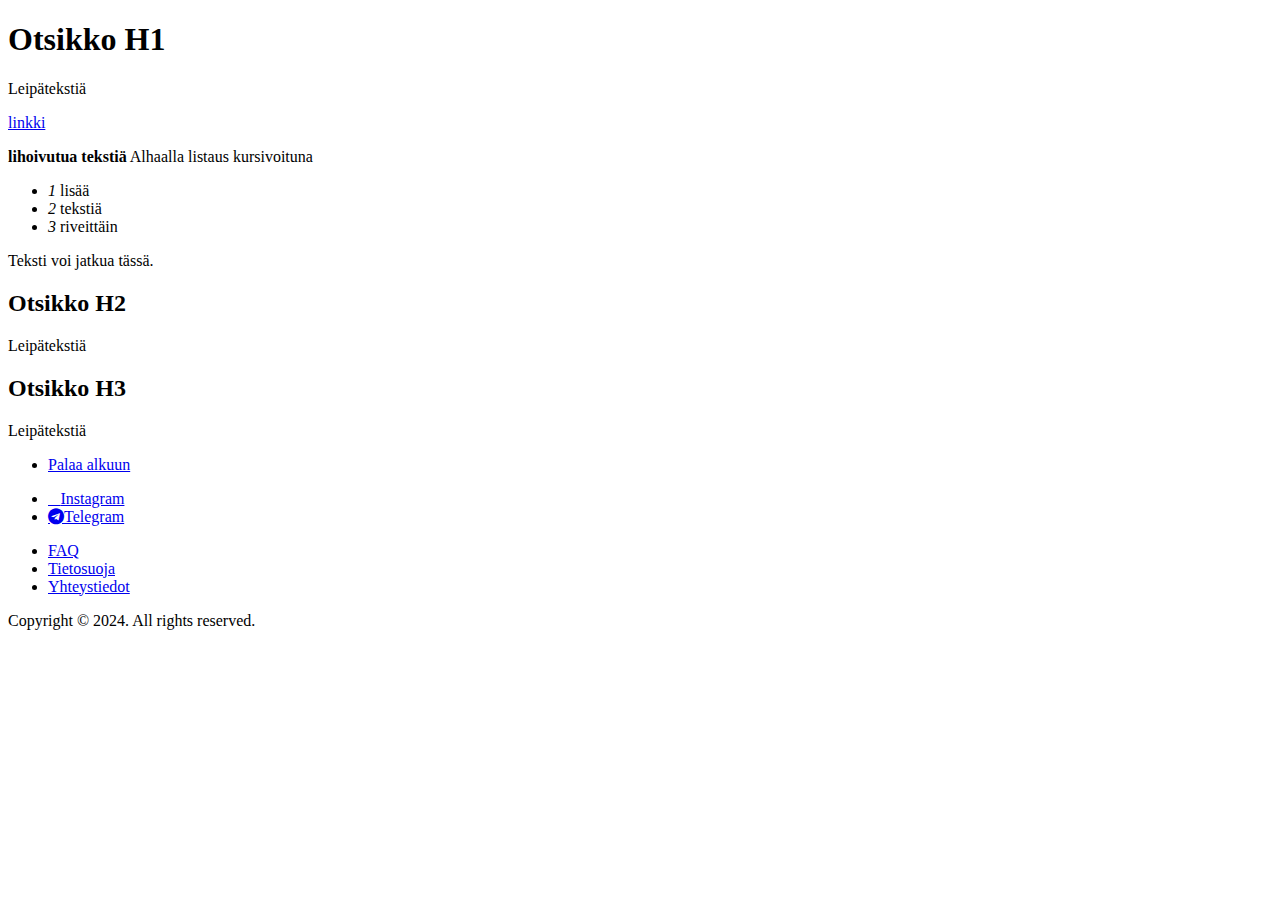
==== blank.html @ 28e53190 "blank + jasenyys" ====
<!DOCTYPE HTML>

<html>
	<head>
		<title> </title>
		<meta http-equiv="content-type" content="text/html; charset=utf-8" />
		<meta name="description" content="" />
		<meta name="keywords" content="" />
		<meta property="og:site_name" content="hhtimik.github.io" />
		<!--[if lte IE 8]><script src="css/ie/html5shiv.js"></script><![endif]-->
		<script src="js/jquery.min.js"></script>
		<script src="js/jquery.dropotron.min.js"></script>
		<script src="js/jquery.scrollgress.min.js"></script>
		<script src="js/jquery.scrolly.min.js"></script>
		<script src="js/jquery.slidertron.min.js"></script>
		<script src="js/skel.min.js"></script>
		<script src="js/skel-layers.min.js"></script>
		<script src="js/init.js"></script>
		<noscript>
			<link rel="stylesheet" href="css/skel.css" />
			<link rel="stylesheet" href="css/style.css" />
			<link rel="stylesheet" href="css/style-xlarge.css" />
			<link rel="stylesheet" href="css/font-awesome.min.css">
		</noscript>
		<meta name="viewport" content="width=device-width, initial-scale=1">
		<link rel="stylesheet" href="https://cdnjs.cloudflare.com/ajax/libs/font-awesome/4.7.0/css/font-awesome.min.css">
		<!--[if lte IE 9]><link rel="stylesheet" href="css/ie/v9.css" /><![endif]-->
		<!--[if lte IE 8]><link rel="stylesheet" href="css/ie/v8.css" /><![endif]-->
	</head>
    <body class="landing">
	
	<!-- TEKSTISISÄLTÖ -->	

		<section id="two" class="wrapper style2">
			<div class="container">
				<h1>Otsikko H1</h1>
				<p>Leipätekstiä</p>
				<p><a href="https://sko.oaj.fi">linkki</a>
				</p>
				<p><strong>lihoivutua tekstiä</strong> Alhaalla listaus kursivoituna
                <!-- ul aloittaa listauksen -->	
					<ul>
					<li><i>1</i> lisää
					<li><i>2</i> tekstiä
					<li><i>3</i> riveittäin
					</ul>
					Teksti voi jatkua tässä.
				</p>
					
				<h2>Otsikko H2</h2>
                <p>Leipätekstiä</p>
                <h2>Otsikko H3</h2>
                <p>Leipätekstiä</p>
                
			</div>
		</section>
	
		<!-- CTA -->
		<section id="cta" class="wrapper style3">
			<!--		<h2>Sed faucibus et consequat</h2> -->
					<ul class="actions">
						<li><a href="#" class="button big">Palaa alkuun</a></li>
					</ul>
				</section>
				
			<!-- Footer -->
				<footer id="footer">
					<ul class="icons"> <!-- https://fontawesome.com/v4/icons/-->
			<!--			<li><a href="#" class="icon fa-twitter"><span class="label">Twitter</span></a></li> -->
			<!--			<li><a href="#" class="icon fa-facebook"><span class="label">Facebook</span></a></li> -->
						<li><a href="http://www.instagram.com/hhopettajat" class="icon fa-instagram"><span class="label">Instagram</span></a></li> 
			<!--			<li><a href="#" class="icon fa-dribbble"><span class="label">Dribbble</span></a></li> -->
						<!-- <li><a href="#" class="icon fa fa-microsoft"><span class="label">Envelope</span></a></li> -->
						<li><a href="http://t.me/hhopettajat" class="icon fa fa-telegram"><span class="label">Telegram</span></a></li>
					</ul>
					<ul class="menu">
						<li><a href="#">FAQ</a></li>
					<!--	<li><a href="#">Terms of Use</a></li> -->
						<li><a href="#">Tietosuoja</a></li>
						<li><a href="#five">Yhteystiedot</a></li>
					</ul>
					<span class="copyright">
						Copyright &copy; 2024. All rights reserved.
					</span>
				</footer>
    </body>
</html>
---- css/style.css ----
@import url(font-awesome.min.css);
@import url("http://fonts.googleapis.com/css?family=Lato:300,700");

/*
	Drift by Pixelarity
	pixelarity.com @pixelarity
	License: pixelarity.com/license
*/

/* Basic */

	body {
		background: #fff;
	}

		body.is-loading * {
			-moz-animation: none !important;
			-webkit-animation: none !important;
			-o-animation: none !important;
			-ms-animation: none !important;
			animation: none !important;
			-moz-transition: none !important;
			-webkit-transition: none !important;
			-o-transition: none !important;
			-ms-transition: none !important;
			transition: none !important;
		}

	body, input, select, textarea {
		color: #646464;
		font-family: "Lato", Helvetica, sans-serif;
		font-size: 15pt;
		font-weight: 300;
		line-height: 1.75em;
	}

	a {
		-moz-transition: color 0.2s ease-in-out, border-color 0.2s ease-in-out;
		-webkit-transition: color 0.2s ease-in-out, border-color 0.2s ease-in-out;
		-o-transition: color 0.2s ease-in-out, border-color 0.2s ease-in-out;
		-ms-transition: color 0.2s ease-in-out, border-color 0.2s ease-in-out;
		transition: color 0.2s ease-in-out, border-color 0.2s ease-in-out;
		color: #5668ab;
		font-weight: bold;
		text-decoration: none;
		border-bottom: dotted 1px;
	}

		a:hover {
			text-decoration: none;
			color: #e0555a !important;
			border-bottom-color: transparent;
		}

	strong, b {
		color: #545454;
		font-weight: 700;
	}

	em, i {
		font-style: italic;
	}

	p {
		margin: 0 0 2em 0;
		
	}

	h1, h2, h3, h4, h5, h6 {
		color: #545454;
		font-weight: 700;
		line-height: 1em;
		margin: 0 0 1em 0;
		letter-spacing: -0.01em;
	}

		h1 a, h2 a, h3 a, h4 a, h5 a, h6 a {
			color: inherit;
			text-decoration: none;
		}

	h2 {
		font-size: 1.75em;
		line-height: 1.5em;
	}

	h3 {
		font-size: 1.25em;
		line-height: 1.5em;
	}

	h4 {
		font-size: 1.1em;
		line-height: 1.5em;
	}

	h5 {
		font-size: 0.9em;
		line-height: 1.5em;
	}

	h6 {
		font-size: 0.7em;
		line-height: 1.5em;
	}

	sub {
		font-size: 0.8em;
		position: relative;
		top: 0.5em;
	}

	sup {
		font-size: 0.8em;
		position: relative;
		top: -0.5em;
	}

	hr {
		border: 0;
		border-bottom: solid 1px rgba(144, 144, 144, 0.25);
		margin: 2em 0;
	}

		hr.major {
			margin: 3em 0;
		}

	blockquote {
		border-left: solid 4px rgba(144, 144, 144, 0.25);
		font-style: italic;
		margin: 0 0 2em 0;
		padding: 0.5em 0 0.5em 2em;
	}

	code {
		background: rgba(144, 144, 144, 0.075);
		border-radius: 0.5em;
		border: solid 1px rgba(144, 144, 144, 0.25);
		font-family: "Courier New", monospace;
		font-size: 0.9em;
		margin: 0 0.25em;
		padding: 0.25em 0.65em;
	}

	pre {
		-webkit-overflow-scrolling: touch;
		font-family: "Courier New", monospace;
		font-size: 0.9em;
		margin: 0 0 2em 0;
	}

		pre code {
			display: block;
			line-height: 1.75em;
			padding: 1em 1.5em;
			overflow-x: auto;
		}

	.align-left {
		text-align: left;
	}

	.align-center {
		text-align: center;
	}

	.align-right {
		text-align: right;
	}

/* Section/Article */

	section.special, article.special {
		text-align: center;
	}

	header p {
		color: #1f1f1f;
		position: relative;
		margin: 0 0 1.5em 0;
	}

	header h2 + p {
		font-size: 1.25em;
		margin-top: -1em;
		line-height: 1.75em;
	}

	header h3 + p {
		font-size: 1.1em;
		margin-top: -0.85em;
		line-height: 1.5em;
	}

	header h4 + p,
	header h5 + p,
	header h6 + p {
		font-size: 0.9em;
		margin-top: -0.75em;
		line-height: 1.5em;
	}

	header.major {
		text-align: center;
	}

		header.major h2 {
			font-size: 2.35em;
		}

		header.major p {
			margin: -1em 0 3.5em 0;
		}

/* Form */

	form {
		margin: 0 0 2em 0;
	}

	label {
		color: #545454;
		display: block;
		font-size: 0.9em;
		font-weight: 700;
		margin: 0 0 1em 0;
	}

	input[type="text"],
	input[type="password"],
	input[type="email"],
	select,
	textarea {
		-moz-appearance: none;
		-webkit-appearance: none;
		-o-appearance: none;
		-ms-appearance: none;
		appearance: none;
		background: rgba(144, 144, 144, 0.075);
		border-radius: 0.5em;
		border: none;
		border: solid 1px rgba(144, 144, 144, 0.25);
		color: inherit;
		display: block;
		outline: 0;
		padding: 0 1em;
		text-decoration: none;
		width: 100%;
	}

		input[type="text"]:invalid,
		input[type="password"]:invalid,
		input[type="email"]:invalid,
		select:invalid,
		textarea:invalid {
			box-shadow: none;
		}

		input[type="text"]:focus,
		input[type="password"]:focus,
		input[type="email"]:focus,
		select:focus,
		textarea:focus {
			border-color: #e0555a;
			box-shadow: 0 0 0 1px #e0555a;
		}

	.select-wrapper {
		text-decoration: none;
		display: block;
		position: relative;
	}

		.select-wrapper:before {
			-moz-osx-font-smoothing: grayscale;
			-webkit-font-smoothing: antialiased;
			font-family: FontAwesome;
			font-style: normal;
			font-weight: normal;
			text-transform: none !important;
		}

		.select-wrapper:before {
			content: '\f078';
			color: rgba(144, 144, 144, 0.25);
			display: block;
			height: 2.75em;
			line-height: 2.75em;
			pointer-events: none;
			position: absolute;
			right: 0;
			text-align: center;
			top: 0;
			width: 2.75em;
		}

		.select-wrapper select::-ms-expand {
			display: none;
		}

	input[type="text"],
	input[type="password"],
	input[type="email"],
	select {
		height: 2.75em;
	}

	textarea {
		padding: 0.75em 1em;
	}

	input[type="checkbox"],
	input[type="radio"] {
		-moz-appearance: none;
		-webkit-appearance: none;
		-o-appearance: none;
		-ms-appearance: none;
		appearance: none;
		display: block;
		float: left;
		margin-right: -2em;
		opacity: 0;
		width: 1em;
		z-index: -1;
	}

		input[type="checkbox"] + label,
		input[type="radio"] + label {
			text-decoration: none;
			color: #646464;
			cursor: pointer;
			display: inline-block;
			font-size: 1em;
			font-weight: 300;
			padding-left: 2.4em;
			padding-right: 0.75em;
			position: relative;
		}

			input[type="checkbox"] + label:before,
			input[type="radio"] + label:before {
				-moz-osx-font-smoothing: grayscale;
				-webkit-font-smoothing: antialiased;
				font-family: FontAwesome;
				font-style: normal;
				font-weight: normal;
				text-transform: none !important;
			}

			input[type="checkbox"] + label:before,
			input[type="radio"] + label:before {
				background: rgba(144, 144, 144, 0.075);
				border-radius: 0.5em;
				border: solid 1px rgba(144, 144, 144, 0.25);
				content: '';
				display: inline-block;
				height: 1.65em;
				left: 0;
				line-height: 1.58125em;
				position: absolute;
				text-align: center;
				top: 0;
				width: 1.65em;
			}

		input[type="checkbox"]:checked + label:before,
		input[type="radio"]:checked + label:before {
			background: #494d53;
			border-color: #494d53;
			color: #ffffff;
			content: '\f00c';
		}

		input[type="checkbox"]:focus + label:before,
		input[type="radio"]:focus + label:before {
			border-color: #e0555a;
			box-shadow: 0 0 0 1px #e0555a;
		}

	input[type="checkbox"] + label:before {
		border-radius: 0.5em;
	}

	input[type="radio"] + label:before {
		border-radius: 100%;
	}

	::-webkit-input-placeholder {
		color: #949494 !important;
		opacity: 1.0;
	}

	:-moz-placeholder {
		color: #949494 !important;
		opacity: 1.0;
	}

	::-moz-placeholder {
		color: #949494 !important;
		opacity: 1.0;
	}

	:-ms-input-placeholder {
		color: #949494 !important;
		opacity: 1.0;
	}

	.formerize-placeholder {
		color: #949494 !important;
		opacity: 1.0;
	}

/* Box */

	.box {
		border-radius: 0.5em;
		border: solid 1px rgba(144, 144, 144, 0.25);
		margin-bottom: 2em;
		padding: 2em;
	}

		.box > :last-child,
		.box > :last-child > :last-child,
		.box > :last-child > :last-child > :last-child {
			margin-bottom: 0;
		}

		.box.alt {
			border: 0;
			border-radius: 0;
			padding: 0;
		}

		.box.post {
			margin-left: auto;
			margin-right: auto;
			text-align: center;
		}

			.box.post .image:first-child {
				border-bottom-left-radius: 0;
				border-bottom-right-radius: 0;
				margin: -2em 0 2em -2em;
				width: calc(100% + 4em);
			}

				.box.post .image:first-child img {
					border-bottom-left-radius: 0;
					border-bottom-right-radius: 0;
				}

/* Icon */

	.icon {
		text-decoration: none;
		border-bottom: none;
		position: relative;
	}

		.icon:before {
			-moz-osx-font-smoothing: grayscale;
			-webkit-font-smoothing: antialiased;
			font-family: FontAwesome;
			font-style: normal;
			font-weight: normal;
			text-transform: none !important;
		}

		.icon > .label {
			display: none;
		}

/* Image */

	.image {
		border-radius: 0.5em;
		border: 0;
		display: inline-block;
		position: relative;
	}

		.image img {
			position: relative;
			border-radius: 0.5em;
			display: block;
		}

		.image.left {
			float: left;
			padding: 0 1.5em 1em 0;
			top: 0.25em;
		}

		.image.right {
			float: right;
			padding: 0 0 1em 1.5em;
			top: 0.25em;
		}

		.image.left, .image.right {
			max-width: 40%;
		}

			.image.left img, .image.right img {
				width: 100%;
			}

		.image.fit {
			display: block;
			margin: 0 0 2em 0;
			width: 100%;
		}

			.image.fit img {
				display: block;
				width: 100%;
			}

/* List */

	ol {
		list-style: decimal;
		margin: 0 0 2em 0;
		padding-left: 1.25em;
	}

		ol li {
			padding-left: 0.25em;
		}

	ul {
		list-style: disc;
		margin: 0 0 2em 0;
		padding-left: 1em;
	}

		ul li {
			padding-left: 0.5em;
		}

		ul.alt {
			list-style: none;
			padding-left: 0;
		}

			ul.alt li {
				border-top: solid 1px rgba(144, 144, 144, 0.25);
				padding: 0.5em 0;
			}

				ul.alt li:first-child {
					border-top: 0;
					padding-top: 0;
				}

		ul.icons {
			cursor: default;
			list-style: none;
			padding-left: 0;
		}

			ul.icons li {
				display: inline-block;
				padding: 0 1.25em 0 0;
			}

				ul.icons li:last-child {
					padding-right: 0 !important;
				}

				ul.icons li .icon {
					border-radius: 0.5em;
					border: solid 1px rgba(144, 144, 144, 0.25);
					color: #949494 !important;
					display: inline-block;
					font-size: 1.25em;
					height: 2.75em;
					line-height: 2.75em;
					text-align: center;
					width: 2.75em;
				}

				ul.icons li a.icon {
					-moz-transition: background-color 0.2s ease-in-out, color 0.2s ease-in-out;
					-webkit-transition: background-color 0.2s ease-in-out, color 0.2s ease-in-out;
					-o-transition: background-color 0.2s ease-in-out, color 0.2s ease-in-out;
					-ms-transition: background-color 0.2s ease-in-out, color 0.2s ease-in-out;
					transition: background-color 0.2s ease-in-out, color 0.2s ease-in-out;
				}

					ul.icons li a.icon:hover {
						background-color: rgba(144, 144, 144, 0.075);
					}

					ul.icons li a.icon:active {
						background-color: rgba(144, 144, 144, 0.2);
					}

		ul.actions {
			cursor: default;
			list-style: none;
			padding-left: 0;
		}

			ul.actions li {
				display: inline-block;
				padding: 0 1em 0 0;
				vertical-align: middle;
			}

				ul.actions li:last-child {
					padding-right: 0;
				}

			ul.actions.small li {
				padding: 0 0.5em 0 0;
			}

			ul.actions.vertical li {
				display: block;
				padding: 1em 0 0 0;
			}

				ul.actions.vertical li:first-child {
					padding-top: 0;
				}

				ul.actions.vertical li > * {
					margin-bottom: 0;
				}

			ul.actions.vertical.small li {
				padding: 0.5em 0 0 0;
			}

				ul.actions.vertical.small li:first-child {
					padding-top: 0;
				}

			ul.actions.fit {
				display: table;
				margin-left: -1em;
				padding: 0;
				table-layout: fixed;
				width: calc(100% + 1em);
			}

				ul.actions.fit li {
					display: table-cell;
					padding: 0 0 0 1em;
				}

					ul.actions.fit li > * {
						margin-bottom: 0;
					}

				ul.actions.fit.small {
					margin-left: -0.5em;
					width: calc(100% + 0.5em);
				}

					ul.actions.fit.small li {
						padding: 0 0 0 0.5em;
					}

		ul.menu {
			line-height: 1em;
			list-style: none;
			padding: 0;
		}

			ul.menu li {
				border-left: solid 1px rgba(144, 144, 144, 0.25);
				display: inline-block;
				margin-left: 1em;
				padding-left: 1em;
			}

				ul.menu li:first-child {
					border-left: 0;
					margin-left: 0;
					padding-left: 0;
				}

	dl {
		margin: 0 0 2em 0;
	}

/* Table */

	.table-wrapper {
		-webkit-overflow-scrolling: touch;
		overflow-x: auto;
	}

	table {
		margin: 0 0 2em 0;
		width: 100%;
	}

		table tbody tr {
			border: solid 1px rgba(144, 144, 144, 0.25);
			border-left: 0;
			border-right: 0;
		}

			table tbody tr:nth-child(2n + 1) {
				background-color: rgba(144, 144, 144, 0.075);
			}

		table td {
			padding: 0.75em 0.75em;
		}

		table th {
			color: #545454;
			font-size: 0.9em;
			font-weight: 700;
			padding: 0 0.75em 0.75em 0.75em;
			text-align: left;
		}

		table thead {
			border-bottom: solid 2px rgba(144, 144, 144, 0.25);
		}

		table tfoot {
			border-top: solid 2px rgba(144, 144, 144, 0.25);
		}

		table.alt {
			border-collapse: separate;
		}

			table.alt tbody tr td {
				border: solid 1px rgba(144, 144, 144, 0.25);
				border-left-width: 0;
				border-top-width: 0;
			}

				table.alt tbody tr td:first-child {
					border-left-width: 1px;
				}

			table.alt tbody tr:first-child td {
				border-top-width: 1px;
			}

			table.alt thead {
				border-bottom: 0;
			}

			table.alt tfoot {
				border-top: 0;
			}

/* Button */

	input[type="submit"],
	input[type="reset"],
	input[type="button"],
	.button {
		-moz-appearance: none;
		-webkit-appearance: none;
		-o-appearance: none;
		-ms-appearance: none;
		appearance: none;
		-moz-transition: background-color 0.2s ease-in-out, color 0.2s ease-in-out;
		-webkit-transition: background-color 0.2s ease-in-out, color 0.2s ease-in-out;
		-o-transition: background-color 0.2s ease-in-out, color 0.2s ease-in-out;
		-ms-transition: background-color 0.2s ease-in-out, color 0.2s ease-in-out;
		transition: background-color 0.2s ease-in-out, color 0.2s ease-in-out;
		background-color: transparent;
		border-radius: 0.5em;
		border: solid 1px rgba(144, 144, 144, 0.25) !important;
		color: #545454 !important;
		cursor: pointer;
		display: inline-block;
		font-size: 0.8em;
		font-weight: 700;
		height: 3.5em;
		letter-spacing: 0.1em;
		line-height: 3.5em;
		overflow: hidden;
		padding: 0 2em;
		text-align: center;
		text-decoration: none;
		text-overflow: ellipsis;
		text-transform: uppercase;
		white-space: nowrap;
	}

		input[type="submit"]:hover,
		input[type="reset"]:hover,
		input[type="button"]:hover,
		.button:hover {
			background-color: rgba(144, 144, 144, 0.075);
			color: #545454 !important;
		}

		input[type="submit"]:active,
		input[type="reset"]:active,
		input[type="button"]:active,
		.button:active {
			background-color: rgba(144, 144, 144, 0.2);
		}

		input[type="submit"].icon,
		input[type="reset"].icon,
		input[type="button"].icon,
		.button.icon {
			padding-left: 1.35em;
		}

			input[type="submit"].icon:before,
			input[type="reset"].icon:before,
			input[type="button"].icon:before,
			.button.icon:before {
				margin-right: 0.5em;
			}

		input[type="submit"].fit,
		input[type="reset"].fit,
		input[type="button"].fit,
		.button.fit {
			display: block;
			margin: 0 0 1em 0;
			width: 100%;
		}

		input[type="submit"].small,
		input[type="reset"].small,
		input[type="button"].small,
		.button.small {
			font-size: 0.8em;
		}

		input[type="submit"].big,
		input[type="reset"].big,
		input[type="button"].big,
		.button.big {
			font-size: 1em;
			height: 3.5em;
			line-height: 3.5em;
			padding: 0 2.25em;
		}

		input[type="submit"].special,
		input[type="reset"].special,
		input[type="button"].special,
		.button.special {
			background-color: #e0555a;
			color: #ffffff !important;
		}

			input[type="submit"].special:hover,
			input[type="reset"].special:hover,
			input[type="button"].special:hover,
			.button.special:hover {
				background-color: #E46B6F;
			}

			input[type="submit"].special:active,
			input[type="reset"].special:active,
			input[type="button"].special:active,
			.button.special:active {
				background-color: #DC3F45;
			}

		input[type="submit"].disabled, input[type="submit"]:disabled,
		input[type="reset"].disabled,
		input[type="reset"]:disabled,
		input[type="button"].disabled,
		input[type="button"]:disabled,
		.button.disabled,
		.button:disabled {
			background-color: #646464 !important;
			box-shadow: inset 0 -0.15em 0 0 rgba(0, 0, 0, 0.15);
			color: #fff !important;
			cursor: default;
			opacity: 0.25;
		}

/* Feature */

	.feature {
		text-decoration: none;
		padding-left: 6.5em;
		position: relative;
		text-align: left;
	}

		.feature:before {
			-moz-osx-font-smoothing: grayscale;
			-webkit-font-smoothing: antialiased;
			font-family: FontAwesome;
			font-style: normal;
			font-weight: normal;
			text-transform: none !important;
		}

		.feature:before {
			border-radius: 0.5em;
			border: solid 1px rgba(144, 144, 144, 0.25);
			color: #e0555a;
			display: inline-block;
			font-size: 2.25em;
			height: 2em;
			left: 0;
			line-height: 2em;
			position: absolute;
			text-align: center;
			top: 0;
			width: 2em;
		}

		.feature h3 {
			margin: 0 0 0.7em 0;
		}

/* Slider */

	.slider {
		position: relative;
	}

		.slider .viewer {
			position: relative;
			border-radius: 0.5em;
			border: solid 1.5em #fff;
			height: 20em;
			margin: 0 auto;
			overflow: hidden;
			width: 80%;
		}

		.slider .slide img {
			border-radius: 0.375em;
			display: block;
			width: 100%;
		}

		.slider .nav-next,
		.slider .nav-previous {
			text-decoration: none;
			background: #fff;
			border-radius: 100%;
			color: #ddd;
			cursor: pointer;
			display: block;
			font-size: 3em;
			height: 1.25em;
			line-height: 1.15em;
			margin-top: -0.5em;
			position: absolute;
			text-align: center;
			top: 50%;
			width: 1.25em;
		}

			.slider .nav-next:before,
			.slider .nav-previous:before {
				-moz-osx-font-smoothing: grayscale;
				-webkit-font-smoothing: antialiased;
				font-family: FontAwesome;
				font-style: normal;
				font-weight: normal;
				text-transform: none !important;
			}

			.slider .nav-next:before,
			.slider .nav-previous:before {
				position: relative;
			}

		.slider .nav-next {
			right: 0;
		}

			.slider .nav-next:before {
				content: '\f105';
				right: -0.05em;
			}

		.slider .nav-previous {
			left: 0;
		}

			.slider .nav-previous:before {
				content: '\f104';
				left: -0.05em;
			}

/* Wrapper */

	.wrapper {
		padding: 5em 0 3em 0;
	}

		.wrapper.style1 {
			background: #f2f2f2;
		}

			.wrapper.style1 .box {
				background: #ffffff;
				border: 0;
			}

		.wrapper.style2 {
			background: #ffffff;
		}

		.wrapper.style3 {
			background: #d0e4fe;
			color: #d1f2f5;
		}

			.wrapper.style3 h1, .wrapper.style3 h2, .wrapper.style3 h3, .wrapper.style3 h4, .wrapper.style3 h5, .wrapper.style3 h6 {
				color: #ffffff;
			}

			.wrapper.style3 header p {
				color: #b5ebef;
			}

			.wrapper.style3 .button {
				border-color: white !important;
				color: #ffffff !important;
			}

				.wrapper.style3 .button:hover {
					background-color: rgba(255, 255, 255, 0.075);
				}

				.wrapper.style3 .button:active {
					background-color: rgba(255, 255, 255, 0.2);
				}

/* Header */

	#skel-layers-wrapper {
		padding-top: 3em;
	}

	body.landing #skel-layers-wrapper {
		padding-top: 0;
	}
	@-moz-keyframes reveal-header { 0% { top: -5em; } 100% { top: 0; } }
	@-webkit-keyframes reveal-header { 0% { top: -5em; } 100% { top: 0; } }
	@-o-keyframes reveal-header { 0% { top: -5em; } 100% { top: 0; } }
	@-ms-keyframes reveal-header { 0% { top: -5em; } 100% { top: 0; } }
	@keyframes reveal-header { 0% { top: -5em; } 100% { top: 0; } }

	#header {
		background-color: #fff;
		box-shadow: 0 1px 2px 0 rgba(0, 0, 0, 0.05);
		color: inherit;
		cursor: default;
		height: 3em;
		left: 0;
		line-height: 3em;
		position: fixed;
		top: 0;
		width: 100%;
		z-index: 10000;
	}

		#header.reveal {
			-moz-animation: reveal-header 0.5s;
			-webkit-animation: reveal-header 0.5s;
			-o-animation: reveal-header 0.5s;
			-ms-animation: reveal-header 0.5s;
			animation: reveal-header 0.5s;
		}

		#header.alt {
			-moz-animation: none;
			-webkit-animation: none;
			-o-animation: none;
			-ms-animation: none;
			animation: none;
			background-color: transparent;
			box-shadow: none;
			color: #fff;
		}

		#header h1 {
			color: inherit;
			font-size: 1em;
			height: inherit;
			left: 1.25em;
			line-height: inherit;
			margin: 0;
			padding: 0;
			position: absolute;
			top: 0;
		}

			#header h1 span {
				font-weight: 300;
			}

			#header h1 a {
				border: 0;
			}

		#header nav {
			height: inherit;
			line-height: inherit;
			position: absolute;
			right: 1.5em;
			top: 0;
			vertical-align: middle;
		}

			#header nav > ul {
				list-style: none;
				margin: 0;
				padding-left: 0;
			}

				#header nav > ul > li {
					border-radius: 0.5em;
					display: inline-block;
					margin-left: 2em;
					padding-left: 0;
				}

					#header nav > ul > li a {
						border: 0;
						color: inherit;
						display: inline-block;
						text-decoration: none;
					}

						#header nav > ul > li a.icon:before {
							margin-right: 0.5em;
						}

					#header nav > ul > li:first-child {
						margin-left: 0;
					}

					#header nav > ul > li .button {
						height: 2.25em;
						line-height: 2.25em;
						margin-bottom: 0;
						padding: 0 1em;
						position: relative;
						top: -0.075em;
						vertical-align: middle;
					}

					#header nav > ul > li > ul {
						display: none;
					}

		#header .container {
			position: relative;
		}

			#header .container h1 {
				left: 0;
			}

			#header .container nav {
				right: 0;
			}

	.dropotron {
		background: #fff;
		border-radius: 0.5em;
		box-shadow: 0 0 3px 1px rgba(0, 0, 0, 0.05);
		list-style: none;
		margin-top: -0.75em;
		min-width: 10em;
		padding: 0.75em 0;
	}

		.dropotron li {
			padding: 0;
		}

			.dropotron li a {
				-moz-transition: none !important;
				-webkit-transition: none !important;
				-o-transition: none !important;
				-ms-transition: none !important;
				transition: none !important;
				border: 0;
				box-shadow: inset 0 1px 0 0 rgba(144, 144, 144, 0.2);
				color: inherit;
				display: block;
				line-height: 2.25em;
				padding: 0 1em;
			}

			.dropotron li:first-child > a {
				box-shadow: none;
			}

			.dropotron li.active > a, .dropotron li:hover > a {
				background: #e0555a;
				color: #ffffff !important;
			}

		.dropotron.level-0 {
			font-size: 0.9em;
			margin-top: 1em;
		}

			.dropotron.level-0:before {
				-moz-transform: rotate(45deg);
				-webkit-transform: rotate(45deg);
				-o-transform: rotate(45deg);
				-ms-transform: rotate(45deg);
				transform: rotate(45deg);
				background: #fff;
				content: '';
				display: block;
				height: 0.75em;
				position: absolute;
				right: 1.5em;
				top: -0.375em;
				width: 0.75em;
				box-shadow: inset 1px 1px 0 0 rgba(0, 0, 0, 0.075);
				box-shadow: -1px -1px 2px 0 rgba(0, 0, 0, 0.05);
			}

/* Banner */

	#banner {
		background-attachment: scroll,						fixed;
		background-color: #d0e4fe;
	/*	background-image: url("images/overlay.png"), url("../images/banner.jpg"); */
		background-position: top left,					center center;
		background-repeat: repeat,						no-repeat;
		background-size: auto,						cover;
		color: #d1d2d4;
		padding: 6em 0; 
		position: relative;
		text-align: center;
	}

		#banner:after {
			-moz-transition: opacity 2s ease-in-out;
			-webkit-transition: opacity 2s ease-in-out;
			-o-transition: opacity 2s ease-in-out;
			-ms-transition: opacity 2s ease-in-out;
			transition: opacity 2s ease-in-out;
			background: #3d4045;
			content: '';
			height: 100%;
			left: 0;
			opacity: 0;
			position: absolute;
			top: 0;
			width: 100%;
			z-index: 1;
		}

		#banner :last-child {
			margin-bottom: 0;
		}

		#banner h1, #banner h2, #banner h3, #banner h4, #banner h5, #banner h6 {
			color: #ffffff;
		}

		#banner .inner {
			position: relative;
			z-index: 2;
		}

		#banner .button {
			border-color: white !important;
			color: #ffffff !important;
		}

			#banner .button:hover {
				background-color: rgba(255, 255, 255, 0.075);
			}

			#banner .button:active {
				background-color: rgba(255, 255, 255, 0.2);
			}

		#banner h2 {
			font-size: 3.25em;
			line-height: 1.25em;
			margin: 0 0 0.5em 0;
			padding: 0;
		}

		#banner p {
			font-size: 1.5em;
			margin-bottom: 1.75em;
		}

	body.is-loading #banner:after {
		opacity: 1.0;
	}

/* One */

	#one {
		padding-bottom: 0;
	}

		#one .slider .viewer {
			border-bottom-left-radius: 0;
			border-bottom-right-radius: 0;
			border-bottom: 0;
		}

		#one .slider .slide img {
			border-bottom-left-radius: 0;
			border-bottom-right-radius: 0;
		}

/* Main */

	#main > .container {
		position: relative;
		background: #ffffff;
		border-radius: 0.5em;
		margin-bottom: 2em;
		padding: 3em;
	}

		#main > .container > :last-child,
		#main > .container > :last-child > :last-child,
		#main > .container > :last-child > :last-child > :last-child {
			margin-bottom: 0;
		}

/* CTA */

	#cta {
		padding: 4em 0;
		text-align: center;
		vertical-align: middle;
	}

		#cta h2 {
			display: inline-block;
			margin: 0 1em 0 0;
			vertical-align: middle;
		}

		#cta .actions {
			display: inline-block;
			margin: 0;
		}

/* Footer */

	#footer {
		color: #949494;
		padding: 4em 0;
		text-align: center;
	}

		#footer .icons {
			margin: 0 0 4em 0;
		}

		#footer .menu a {
			color: inherit;
		}

		#footer .copyright {
			font-size: 0.8em;
		}
---- css/style-xlarge.css ----
/*
	Drift by Pixelarity
	pixelarity.com @pixelarity
	License: pixelarity.com/license
*/

/* Basic */

	body, input, select, textarea {
		font-size: 12pt;
	}

/* Banner */

	#banner {
		padding: 6em 0;
	}
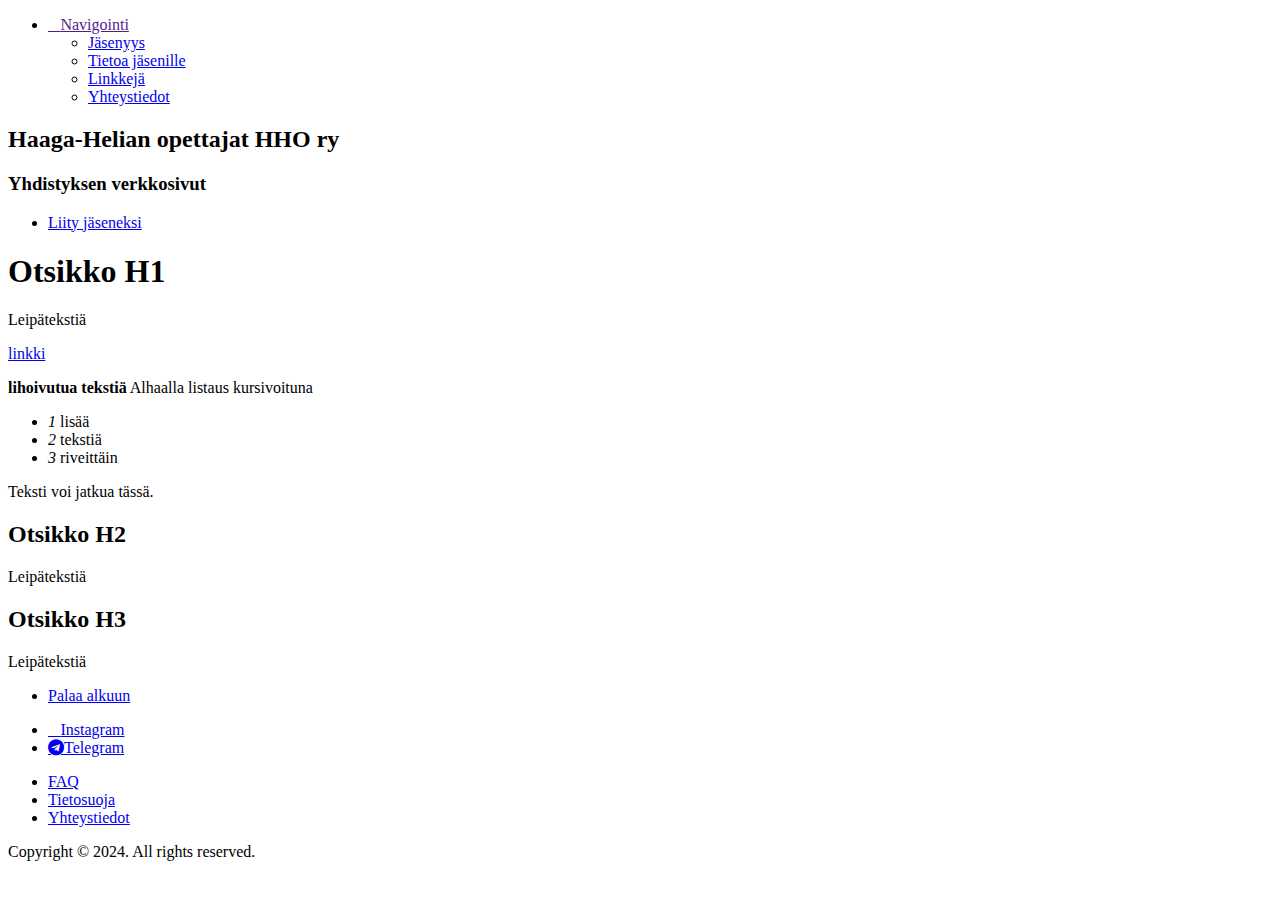
==== commit 20385c42: "fixes - blank + jasenyys" ====
--- a/blank.html
+++ b/blank.html
@@ -28,6 +28,47 @@
 		<!--[if lte IE 8]><link rel="stylesheet" href="css/ie/v8.css" /><![endif]-->
 	</head>
     <body class="landing">
+
+		<!-- Header -->
+			<header id="header" class="alt skel-layers-fixed">
+		<!-- 		<h1><a href="index.html">HTML5 Website <span>by Html5webtemplates.co.uk</span></a></h1> -->
+				<nav id="nav">
+					<ul>
+		<!--				<li><a href="index.html">Home</a></li> -->
+						<li>
+							<a href="" class="icon fa-angle-down">Navigointi</a>
+							<ul>
+								<li><a href="https://hhtimik.github.io/#two">Jäsenyys</a></li>
+								<li><a href="https://hhtimik.github.io/#three">Tietoa jäsenille</a></li>
+								<li><a href="https://hhtimik.github.io/#four">Linkkejä</a></li>
+								<li><a href="https://hhtimik.github.io/#five">Yhteystiedot</a></li>
+		<!--						<li>
+									<a href="">Submenu</a>
+									<ul>
+										<li><a href="#">Option 1</a></li>
+										<li><a href="#">Option 2</a></li>
+										<li><a href="#">Option 3</a></li>
+										<li><a href="#">Option 4</a></li>
+									</ul>
+								</li>
+		-->
+							</ul>
+						</li>
+			<!--			<li><a href="elements.html">Elements</a></li> -->
+					</ul>
+				</nav>
+			</header>
+
+		<!-- Banner -->
+			<section id="banner">
+				<div class="inner">
+					<h2>Haaga-Helian opettajat HHO ry</h2>
+					<h3>Yhdistyksen verkkosivut</h3>
+					<ul class="actions">
+						<li><a href="https://hhtimik.github.io/jasenyys.html" class="button big scrolly">Liity jäseneksi</a></li>
+					</ul>
+				</div>
+			</section>
 	
 	<!-- TEKSTISISÄLTÖ -->	
 
@@ -51,7 +92,7 @@
                 <p>Leipätekstiä</p>
                 <h2>Otsikko H3</h2>
                 <p>Leipätekstiä</p>
-                
+
 			</div>
 		</section>
 	
